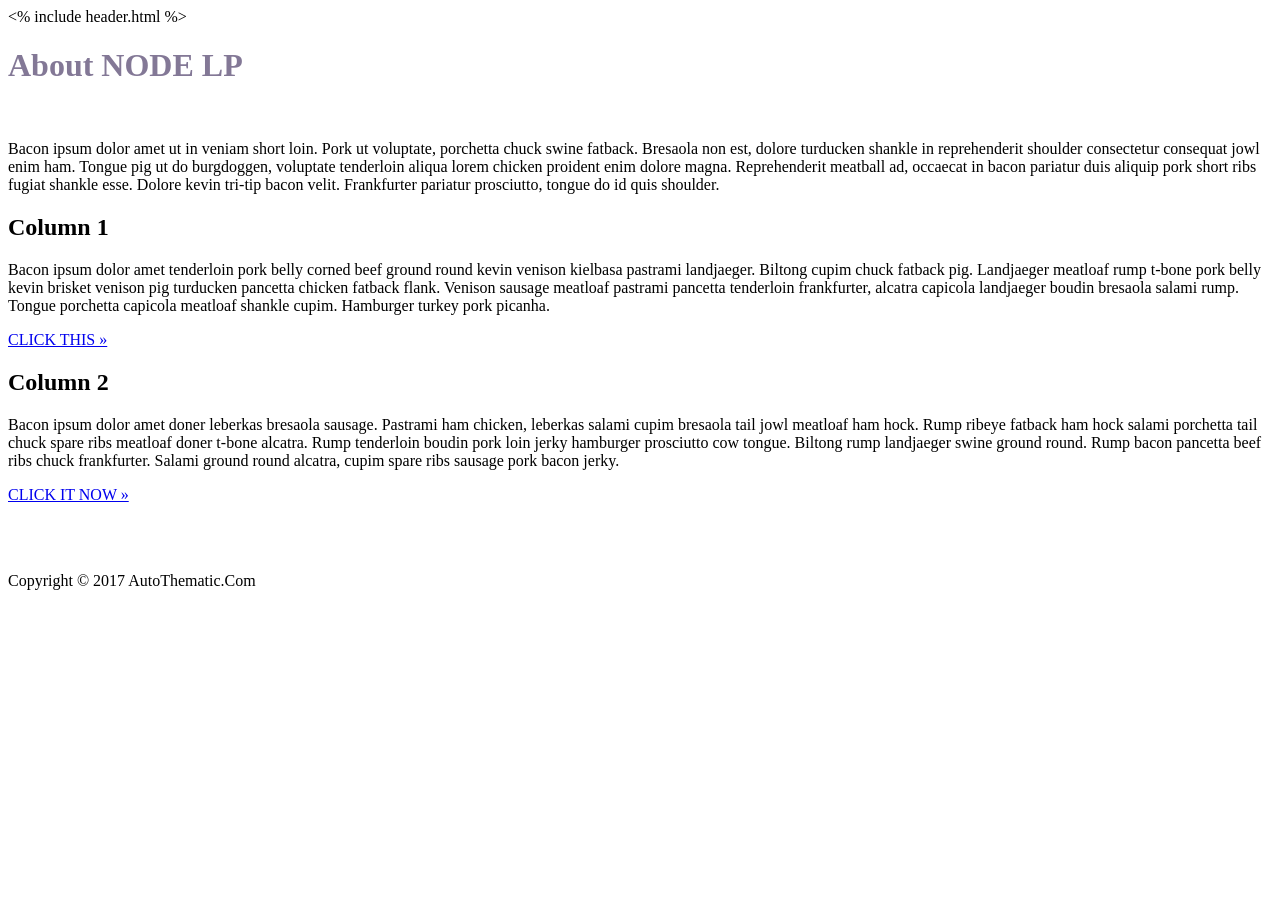
==== views/about.html @ e288652d "Created About page, linked CSS, and routed nav Added CSS for IE viewport bug. Linked style.css prope" ====
<% include header.html %>
<!doctype html>
<html>
<head>
    
    <meta charset="utf-8">
    <meta http-equiv="X-UA-Compatible" content="IE=edge">
    <meta name="viewport" content="width=device-width, initial-scale=1">
    <meta name="description" content="Theme Template">
    <meta name="author" content="Nick Batlle and Jake Clark">
    <link rel="icon" href="images/favicon.ico">
	<title>About NODE LP</title>

    <!-- IE10 viewport hack for Surface/desktop Windows 8 bug -->
    <link href="css/ie10-viewport-bug-workaround.css" rel="stylesheet" type="text/css">
    
    <!-- CSS files below will not link without a more specific file path (ex: ../public/css/ etc..) included when viewing the html page in a browser alone, however it WILL show the CSS when you spin up the app on the local host using the below file paths-->
    
        <!-- Bootstrap core CSS -->
    <link href="css/bootstrap.min.css" rel="stylesheet" type="text/css">

    <!-- Custom stylesheet-->
    <link href="css/style.css" rel="stylesheet" type="text/css">

</head>
<body>

<div class="jumbotron" id="about">
    <div class="container">
        <!--Try to come back to this to change h1 style using css, not in-line. Works for now-->
        <font color=#837896><h1>About NODE LP</h1></font>
        <br>
        <p class="mainbody">Bacon ipsum dolor amet ut in veniam short loin. Pork ut voluptate, porchetta chuck swine fatback. Bresaola non est, dolore turducken shankle in reprehenderit shoulder consectetur consequat jowl enim ham. Tongue pig ut do burgdoggen, voluptate tenderloin aliqua lorem chicken proident enim dolore magna. Reprehenderit meatball ad, occaecat in bacon pariatur duis aliquip pork short ribs fugiat shankle esse. Dolore kevin tri-tip bacon velit. Frankfurter pariatur prosciutto, tongue do id quis shoulder.</p>
    </div>
</div>    
    
     <div class="container">
      <!-- Begin content columns -->
      <div class="row">
        <div class="col">
          <h2>Column 1</h2>
          <p>Bacon ipsum dolor amet tenderloin pork belly corned beef ground round kevin venison kielbasa pastrami landjaeger. Biltong cupim chuck fatback pig. Landjaeger meatloaf rump t-bone pork belly kevin brisket venison pig turducken pancetta chicken fatback flank. Venison sausage meatloaf pastrami pancetta tenderloin frankfurter, alcatra capicola landjaeger boudin bresaola salami rump. Tongue porchetta capicola meatloaf shankle cupim. Hamburger turkey pork picanha. </p>
          <p><a class="btn btn-default" href="#" role="button">CLICK THIS &raquo;</a></p>
        </div>
        <div class="col">
          <h2>Column 2</h2>
          <p>Bacon ipsum dolor amet doner leberkas bresaola sausage. Pastrami ham chicken, leberkas salami cupim bresaola tail jowl meatloaf ham hock. Rump ribeye fatback ham hock salami porchetta tail chuck spare ribs meatloaf doner t-bone alcatra. Rump tenderloin boudin pork loin jerky hamburger prosciutto cow tongue. Biltong rump landjaeger swine ground round. Rump bacon pancetta beef ribs chuck frankfurter. Salami ground round alcatra, cupim spare ribs sausage pork bacon jerky. </p>
          <p><a class="btn btn-default" href="#" role="button">CLICK IT NOW &raquo;</a></p>
       </div>
      </div>
<br>
<br>
      <footer>
        <p>Copyright &copy 2017 AutoThematic.Com</p>
      </footer>
    </div> <!-- /container -->
    
</body>
</html>
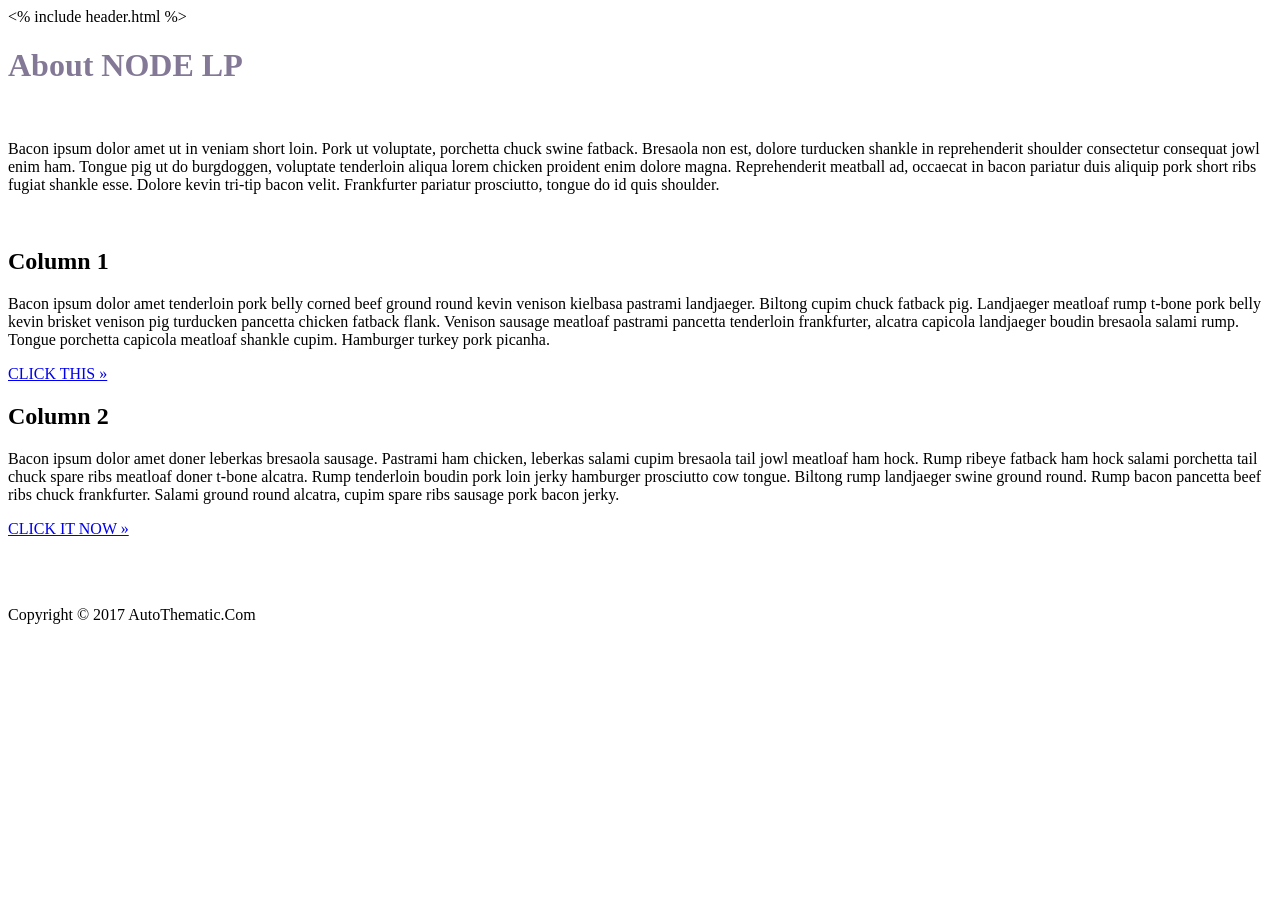
==== commit d08e3d2c: "Updated login form Re-did login in HTML/CSS instead of Bootstrap. Add CSS to form. Added small updat" ====
--- a/views/about.html
+++ b/views/about.html
@@ -31,6 +31,7 @@
         <font color=#837896><h1>About NODE LP</h1></font>
         <br>
         <p class="mainbody">Bacon ipsum dolor amet ut in veniam short loin. Pork ut voluptate, porchetta chuck swine fatback. Bresaola non est, dolore turducken shankle in reprehenderit shoulder consectetur consequat jowl enim ham. Tongue pig ut do burgdoggen, voluptate tenderloin aliqua lorem chicken proident enim dolore magna. Reprehenderit meatball ad, occaecat in bacon pariatur duis aliquip pork short ribs fugiat shankle esse. Dolore kevin tri-tip bacon velit. Frankfurter pariatur prosciutto, tongue do id quis shoulder.</p>
+        <br>
     </div>
 </div>    
     
